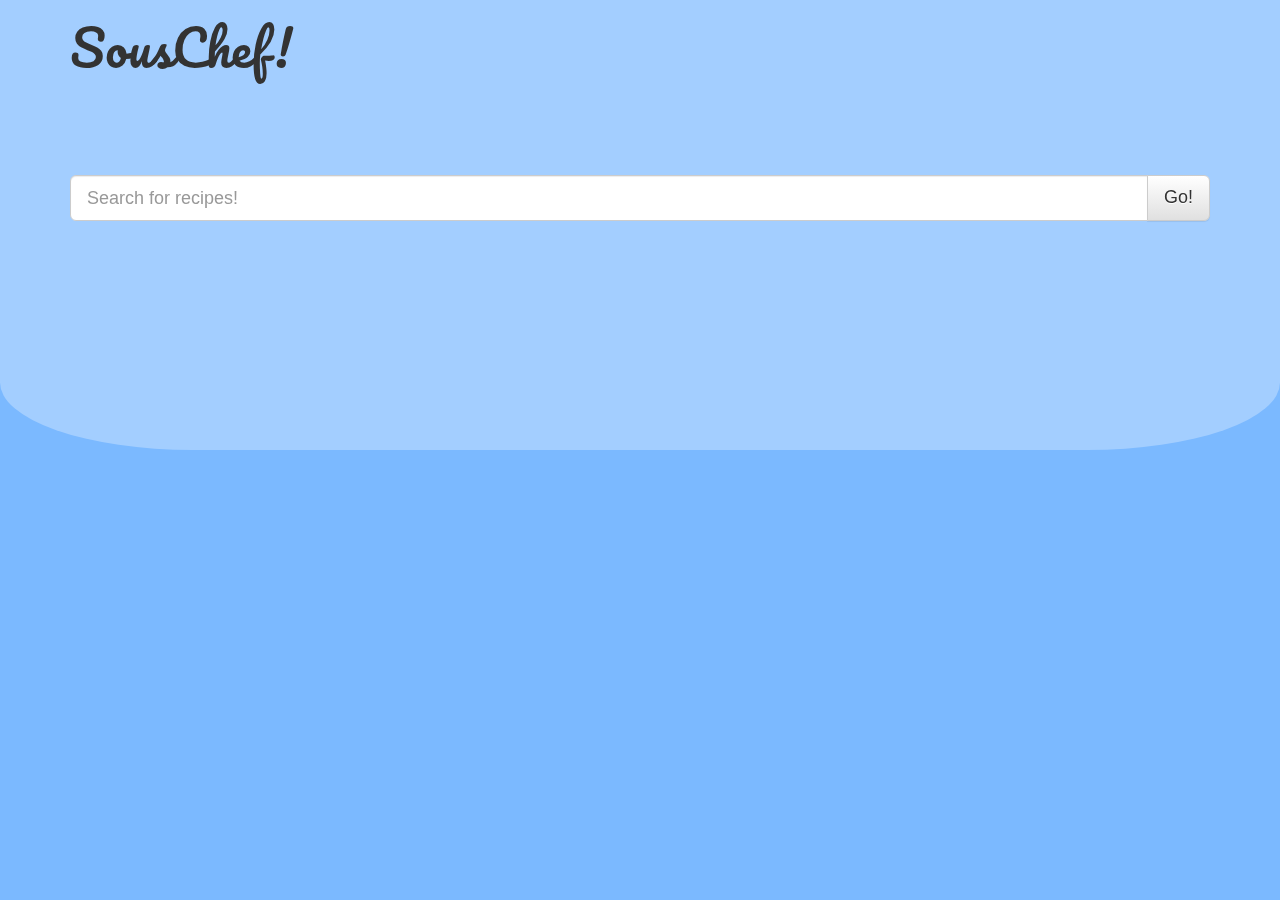
==== static/index.html @ 87d2dd27 "Made pretty page with 40 percent more pop" ====
<!DOCTYPE html>

<html>
<head>
    <title>SousChef</title>
    <link rel=stylesheet href="bower_components/bootstrap/dist/css/bootstrap.css">
    <link rel="stylesheet" href="bower_components/bootstrap/dist/css/bootstrap-theme.css">
    <link href='http://fonts.googleapis.com/css?family=Pacifico' rel='stylesheet' type='text/css'>
    <link rel="stylesheet" href="main.css">
    
    <script type="text/javascript" src="bower_components/jquery/dist/jquery.js"></script>
</head>

<body>

    <div class="bg">
        <div class="bg-shiny"></div>
    </div>
    
    <div class="container">
    
        <h1 style="font-family: 'Pacifico', cursive; font-size:50px;">SousChef!</h1>
        
        
            <div class="input-group input-group-lg" style="margin-top:100px;">
              <input type="text" class="form-control" placeholder="Search for recipes!">
              <span class="input-group-btn">
                <button class="btn btn-default" type="button">Go!</button>
              </span>
            </div>
        
    </div>
    
    
    <script src="https://ajax.googleapis.com/ajax/libs/jquery/2.1.3/jquery.min.js"></script>
    <script>

        if (!('webkitSpeechRecognition' in window)) {
            console.log('chrome does not have the speech api')
        } else {
          var recognition = new webkitSpeechRecognition();
          recognition.continuous = true;
          recognition.interimResults = false;
          recognition.onstart = function() {console.log('Speech Recognition Commencing')}
          recognition.onresult = function(event) {
              for (var i = event.resultIndex; i < event.results.length; ++i) {
                  if (event.results[i].isFinal) {
                    $.ajax({
                      url: 'https://api.wit.ai/message',
                      data: {
                        'q': event.results[i][0].transcript,
                        'access_token' : 'SMRYKLMQBVUVUFDAPTPTXLY6H2ZM4DQU'
                      },
                      dataType: 'jsonp',
                      method: 'GET',
                      success: function(response) {
                          console.log("success!", response);
                          if(response.outcomes[0].confidence>0.6){
                             $.ajax({
                              url: '/functions',
                              data: {
                                'intent':response.outcomes[0].intent,
                                'entities':response.outcomes[0].entities
                              },
                              dataType: 'jsonp',
                              method: 'GET',
                              success: function(response) {
                                  console.log("Sent intent back to server and nothing failed!");
                                  
                              }
                            });
                          }
                      }
                    });
                  }
              }
          }
          recognition.onerror = function(event) {console.log(event.error)}
          recognition.onend = function() {console.log(4);                                         }
        }

            recognition.lang = 'en-US';
            recognition.start();

        </script>
</body>
</html>
---- static/main.css ----
.bg{
    position: fixed;
    width: 100%;
    height: 100%;
    background-color: rgba(123, 185, 255, 1) ;
    z-index: -1;
}
.bg-shiny{
    position: absolute;
    width: 100%;
    height: 50%;
    background-color: rgba(255, 255, 255, 0.3) ;
    z-index: -1;
    border-bottom-left-radius: 15%;
    border-bottom-right-radius: 15%;
}
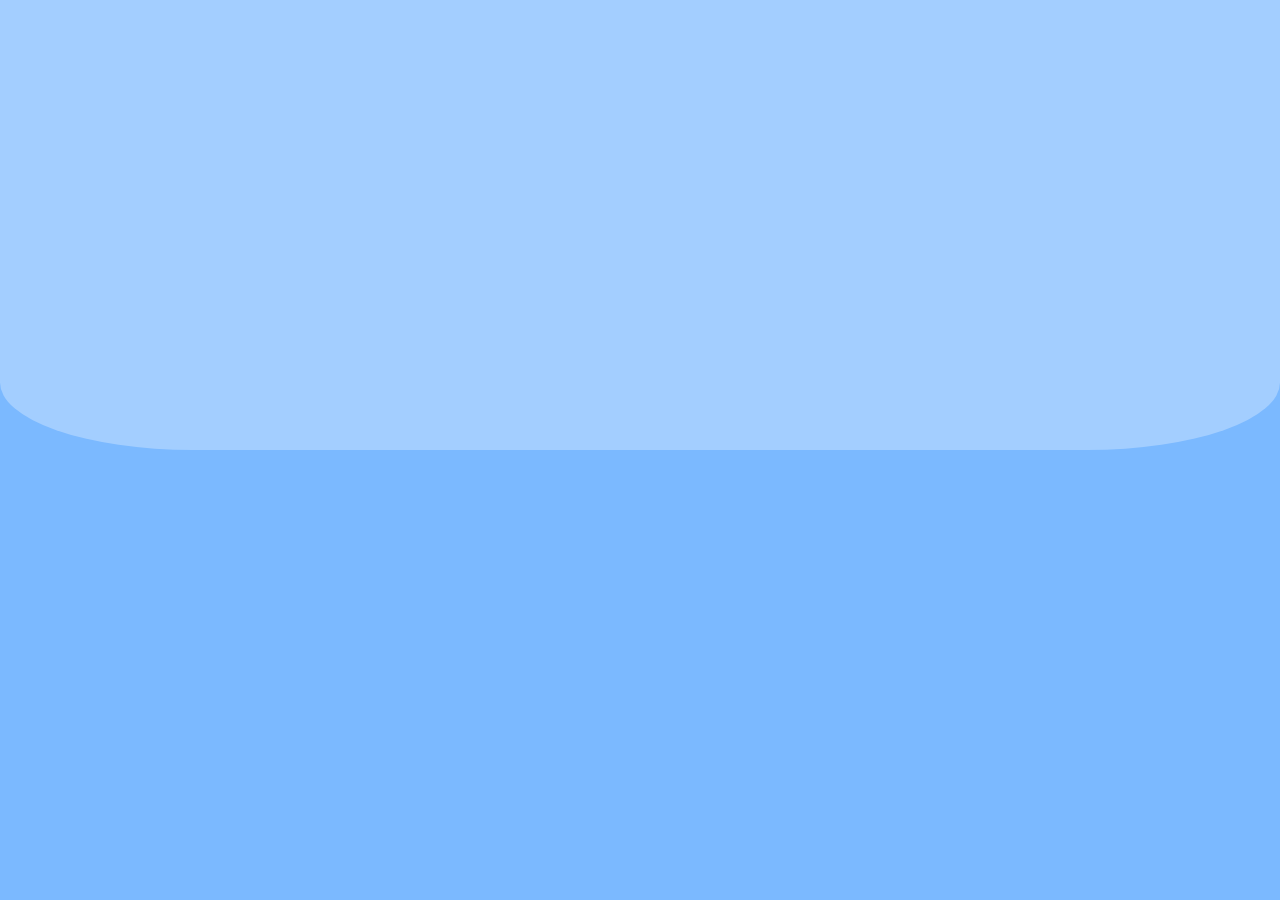
==== commit f6887523: "Added routing functionality to Angular" ====
--- a/static/index.html
+++ b/static/index.html
@@ -1,87 +1,26 @@
 <!DOCTYPE html>
 
-<html>
+<html ng-app="SousChef">
 <head>
     <title>SousChef</title>
     <link rel=stylesheet href="bower_components/bootstrap/dist/css/bootstrap.css">
     <link rel="stylesheet" href="bower_components/bootstrap/dist/css/bootstrap-theme.css">
     <link href='http://fonts.googleapis.com/css?family=Pacifico' rel='stylesheet' type='text/css'>
     <link rel="stylesheet" href="main.css">
-    
+
     <script type="text/javascript" src="bower_components/jquery/dist/jquery.js"></script>
+    <script type="text/javascript" src="bower_components/angular/angular.js"></script>
+    <script type="text/javascript" src="bower_components/angular-route/angular-route.js"></script>
+
+    <script type="text/javascript" src="app.js"></script>
 </head>
 
-<body>
+<body ng-controller="ContentController">
 
     <div class="bg">
         <div class="bg-shiny"></div>
     </div>
     
-    <div class="container">
-    
-        <h1 style="font-family: 'Pacifico', cursive; font-size:50px;">SousChef!</h1>
-        
-        
-            <div class="input-group input-group-lg" style="margin-top:100px;">
-              <input type="text" class="form-control" placeholder="Search for recipes!">
-              <span class="input-group-btn">
-                <button class="btn btn-default" type="button">Go!</button>
-              </span>
-            </div>
-        
-    </div>
-    
-    
-    <script src="https://ajax.googleapis.com/ajax/libs/jquery/2.1.3/jquery.min.js"></script>
-    <script>
-
-        if (!('webkitSpeechRecognition' in window)) {
-            console.log('chrome does not have the speech api')
-        } else {
-          var recognition = new webkitSpeechRecognition();
-          recognition.continuous = true;
-          recognition.interimResults = false;
-          recognition.onstart = function() {console.log('Speech Recognition Commencing')}
-          recognition.onresult = function(event) {
-              for (var i = event.resultIndex; i < event.results.length; ++i) {
-                  if (event.results[i].isFinal) {
-                    $.ajax({
-                      url: 'https://api.wit.ai/message',
-                      data: {
-                        'q': event.results[i][0].transcript,
-                        'access_token' : 'SMRYKLMQBVUVUFDAPTPTXLY6H2ZM4DQU'
-                      },
-                      dataType: 'jsonp',
-                      method: 'GET',
-                      success: function(response) {
-                          console.log("success!", response);
-                          if(response.outcomes[0].confidence>0.6){
-                             $.ajax({
-                              url: '/functions',
-                              data: {
-                                'intent':response.outcomes[0].intent,
-                                'entities':response.outcomes[0].entities
-                              },
-                              dataType: 'jsonp',
-                              method: 'GET',
-                              success: function(response) {
-                                  console.log("Sent intent back to server and nothing failed!");
-                                  
-                              }
-                            });
-                          }
-                      }
-                    });
-                  }
-              }
-          }
-          recognition.onerror = function(event) {console.log(event.error)}
-          recognition.onend = function() {console.log(4);                                         }
-        }
-
-            recognition.lang = 'en-US';
-            recognition.start();
-
-        </script>
+    <div ng-view></div>
 </body>
 </html>
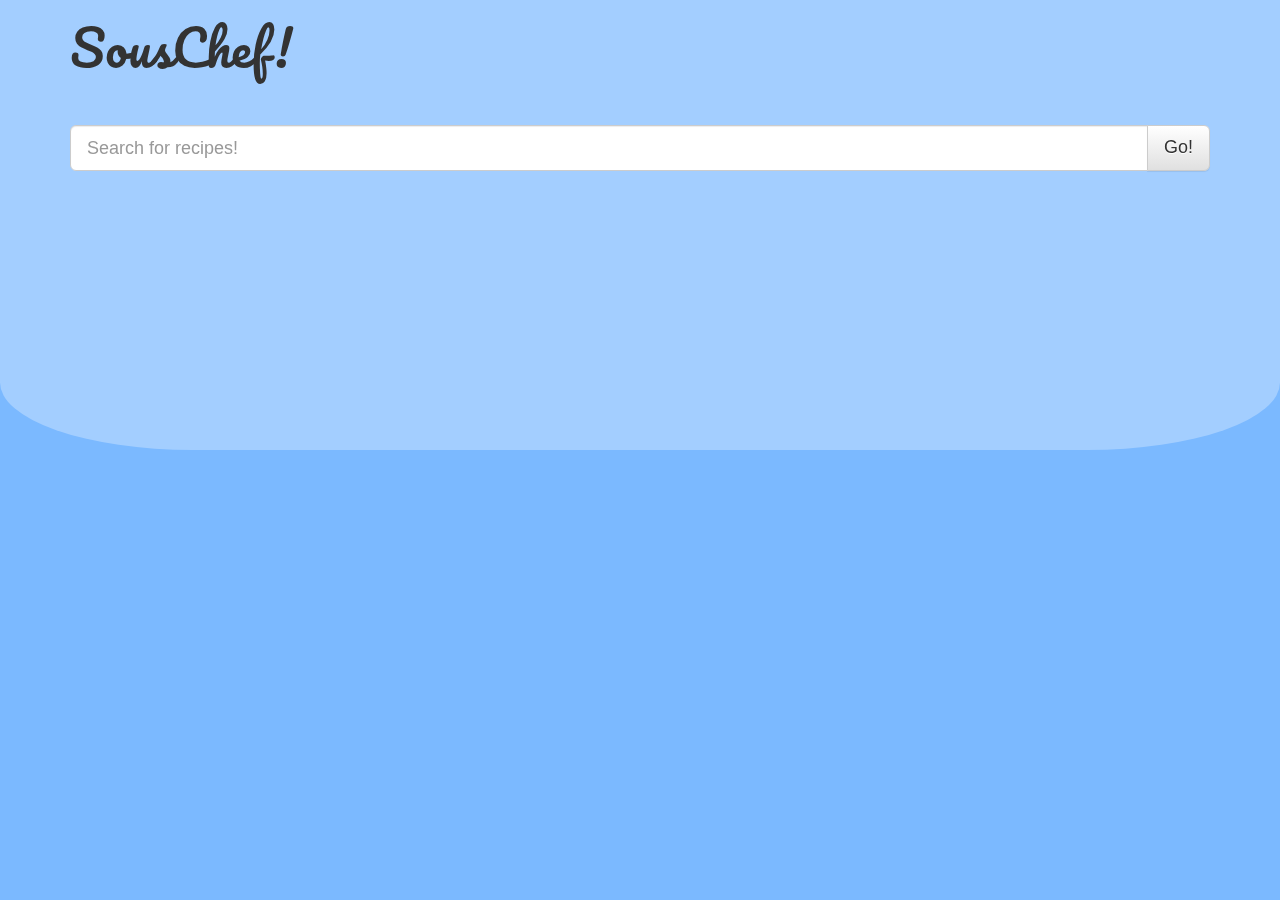
==== commit 46bc9deb: "Added more routing features, added modularity, initialized voice in recipes page, added to search fu" ====
--- a/static/index.html
+++ b/static/index.html
@@ -7,6 +7,7 @@
     <link rel="stylesheet" href="bower_components/bootstrap/dist/css/bootstrap-theme.css">
     <link href='http://fonts.googleapis.com/css?family=Pacifico' rel='stylesheet' type='text/css'>
     <link rel="stylesheet" href="main.css">
+    
 
     <script type="text/javascript" src="bower_components/jquery/dist/jquery.js"></script>
     <script type="text/javascript" src="bower_components/angular/angular.js"></script>
--- a/static/main.css
+++ b/static/main.css
@@ -13,4 +13,7 @@
     z-index: -1;
     border-bottom-left-radius: 15%;
     border-bottom-right-radius: 15%;
+}
+.panel-body{
+    height:150px;
 }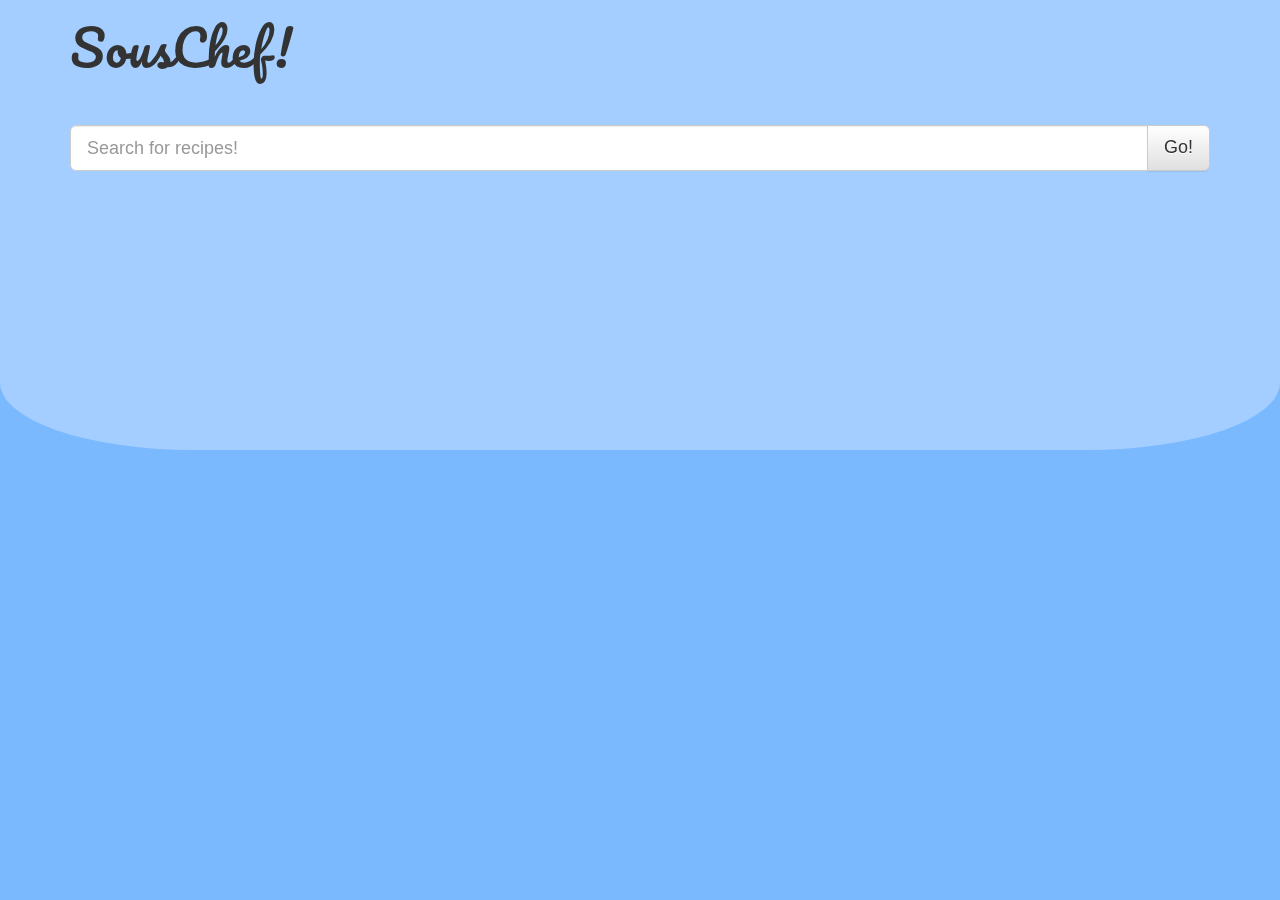
==== commit 2fda9afa: "Made things better" ====
--- a/static/index.html
+++ b/static/index.html
@@ -1,23 +1,31 @@
 <!DOCTYPE html>
 
-<html ng-app="SousChef">
+<html ng-app="App">
 <head>
     <title>SousChef</title>
     <link rel=stylesheet href="bower_components/bootstrap/dist/css/bootstrap.css">
     <link rel="stylesheet" href="bower_components/bootstrap/dist/css/bootstrap-theme.css">
     <link href='http://fonts.googleapis.com/css?family=Pacifico' rel='stylesheet' type='text/css'>
+    <link rel="stylesheet" href="bower_components/font-awesome/css/font-awesome.css">
     <link rel="stylesheet" href="main.css">
-    
 
     <script type="text/javascript" src="bower_components/jquery/dist/jquery.js"></script>
     <script type="text/javascript" src="bower_components/angular/angular.js"></script>
     <script type="text/javascript" src="bower_components/angular-route/angular-route.js"></script>
 
     <script type="text/javascript" src="app.js"></script>
+    <script type="text/javascript" src="config.js"></script>
+    <script type="text/javascript" src="services.js"></script>
+    <script type="text/javascript" src="controllers.js"></script>
+
+   
+    
 </head>
 
-<body ng-controller="ContentController">
-
+<body>
+    
+    <div id="audio"></div>
+    
     <div class="bg">
         <div class="bg-shiny"></div>
     </div>
--- a/static/main.css
+++ b/static/main.css
@@ -15,5 +15,8 @@
     border-bottom-right-radius: 15%;
 }
 .panel-body{
-    height:150px;
+    min-height:360px;
+}
+a{
+ text-decoration: none;   
 }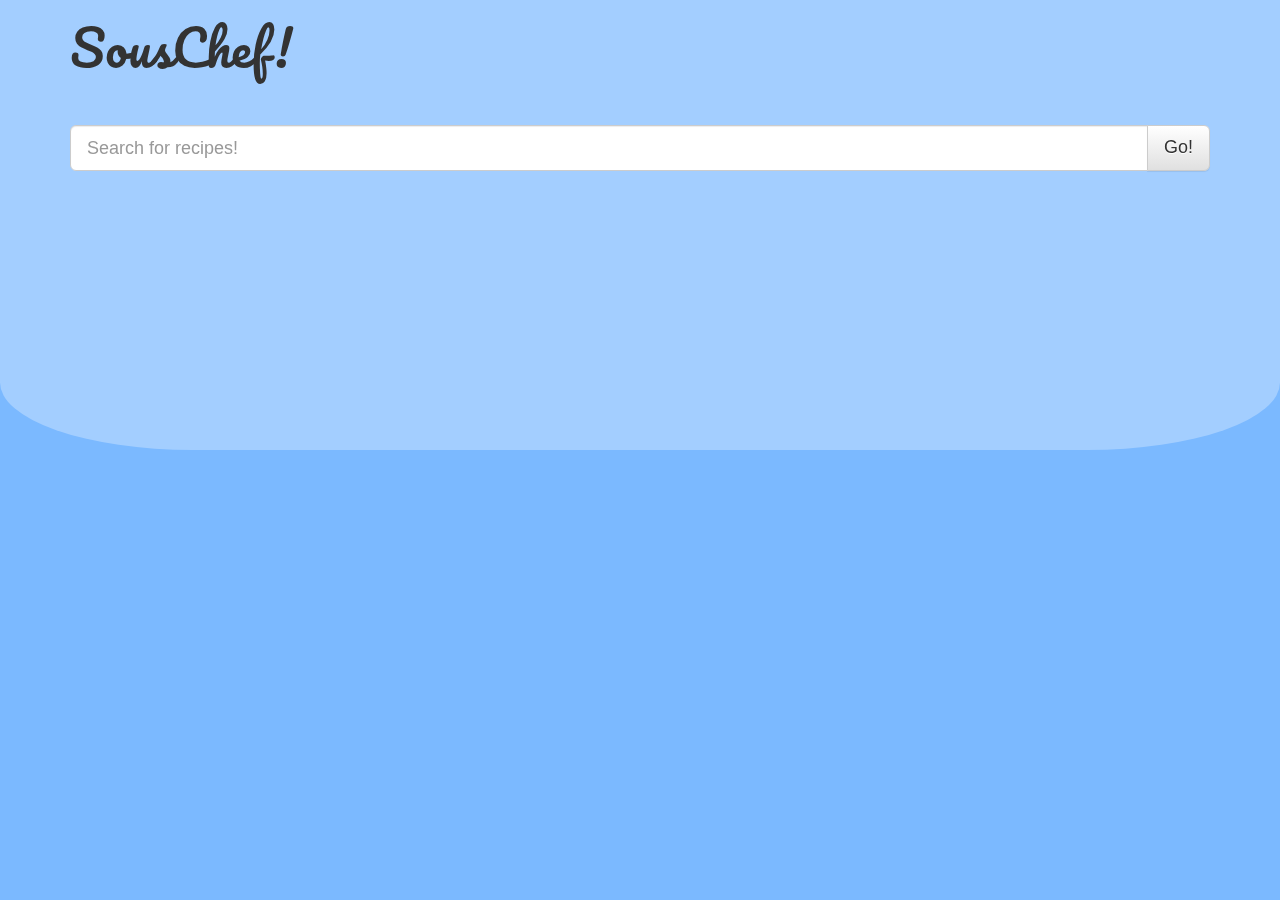
==== commit 8c39b701: "Swapped voice output to OS X say command" ====
--- a/static/index.html
+++ b/static/index.html
@@ -18,7 +18,10 @@
     <script type="text/javascript" src="services.js"></script>
     <script type="text/javascript" src="controllers.js"></script>
 
-   
+   <script>
+    var utterance = new SpeechSynthesisUtterance('Hello Treehouse');
+window.speechSynthesis.speak(utterance);
+    </script>
     
 </head>
 
